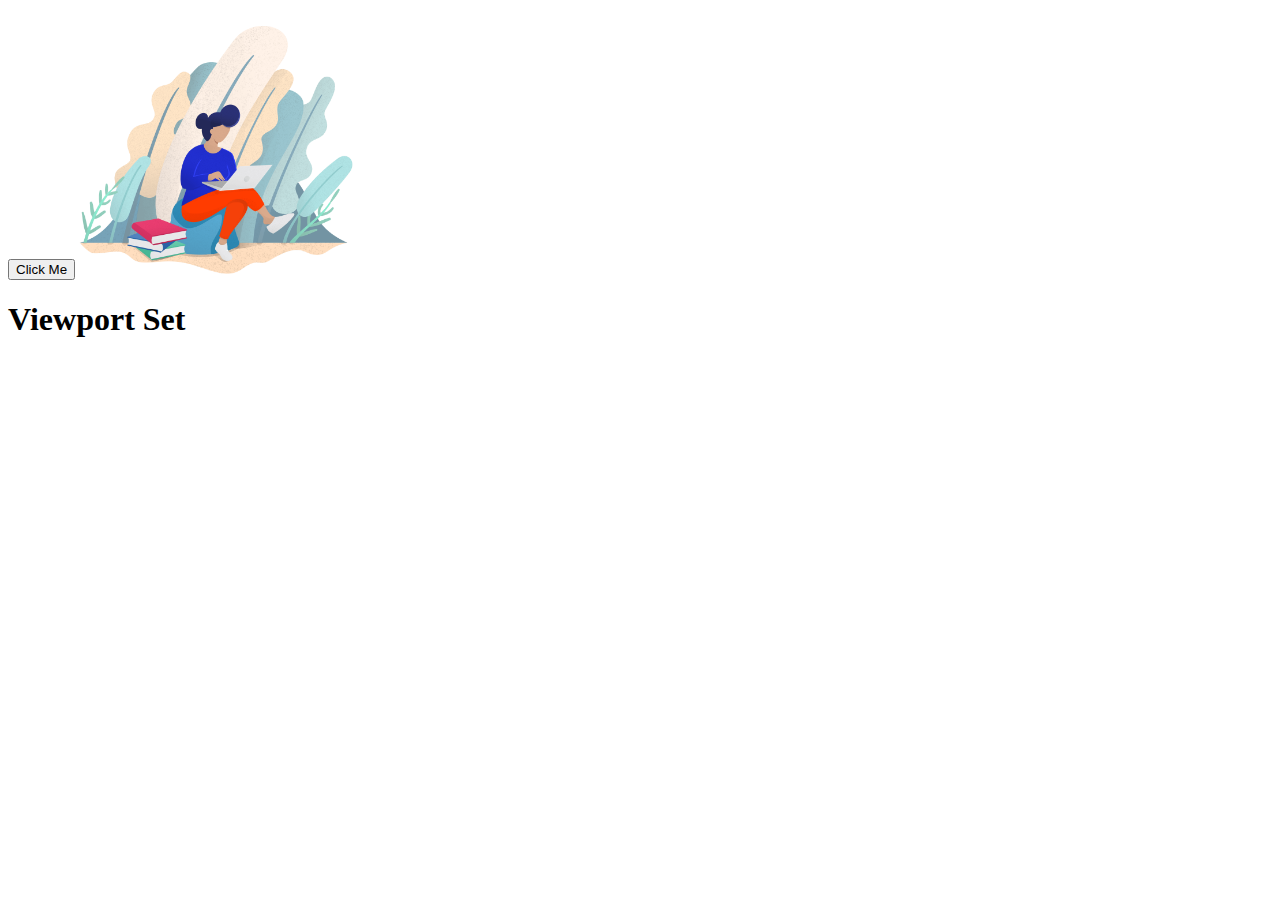
==== arrays/index.html @ 1daa7015 "external css & js scripts on html file" ====
<!-- In this example, added functionality to the button by making it trigger an alert dialog when clicked. -->

<!DOCTYPE html>

<html lang="en-US">

<head>

    <meta charset="UTF-8">
    <meta name="viewport" content="width=device-width, initial-scale=1" />
    <title>Hello World with viewport meta tag</title>

    <script>
        alert('Looping');
    </script>

</head>

<body>
    <button onclick="helloWorld()">Click Me</button>
    <!-- <img width="300" src="https://sample.com/sites/all/themes/sample/assets/cover-artwork.png" /> -->
    <img width="300" src="../assets/cover-artwork.png" />
    <h1>Viewport Set</h1>
</body>

</html>
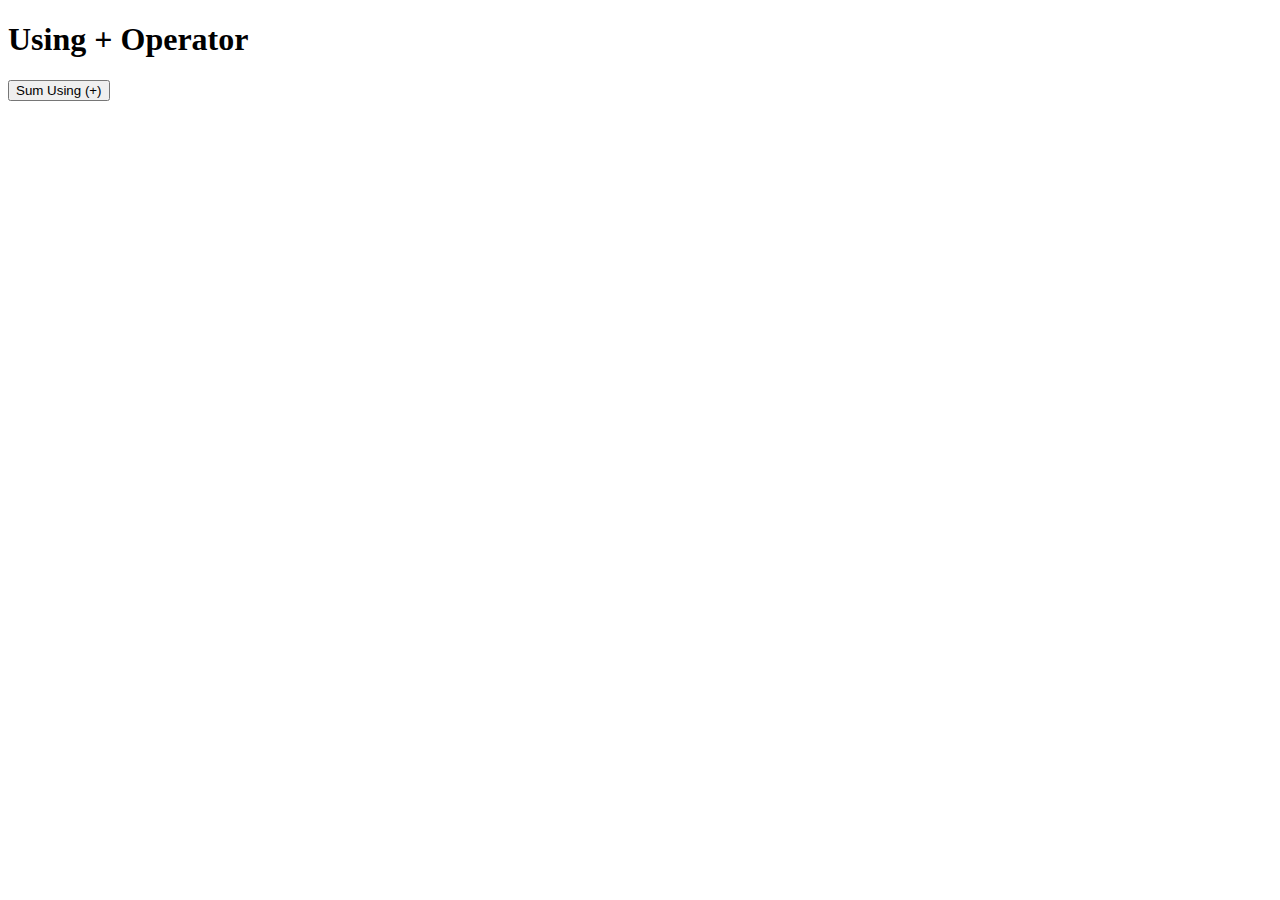
==== commit ca36d778: "switchStatement" ====
--- a/arrays/index.html
+++ b/arrays/index.html
@@ -8,7 +8,7 @@
 
     <meta charset="UTF-8">
     <meta name="viewport" content="width=device-width, initial-scale=1" />
-    <title>Hello World with viewport meta tag</title>
+    <title>Add Two Numbers</title>
 
     <script>
         alert('Looping');
@@ -17,10 +17,13 @@
 </head>
 
 <body>
-    <button onclick="helloWorld()">Click Me</button>
-    <!-- <img width="300" src="https://sample.com/sites/all/themes/sample/assets/cover-artwork.png" /> -->
-    <img width="300" src="../assets/cover-artwork.png" />
-    <h1>Viewport Set</h1>
+    
+    <h1>Using + Operator</h1>
+    <button onclick="showSumOfTwoNumbersUsingPlusOperator()">Sum Using (+) </button>
+    <p id="sumOfTwoNumbersUsingPlusOperator"></p>
+
+    
+
 </body>
 
 </html>